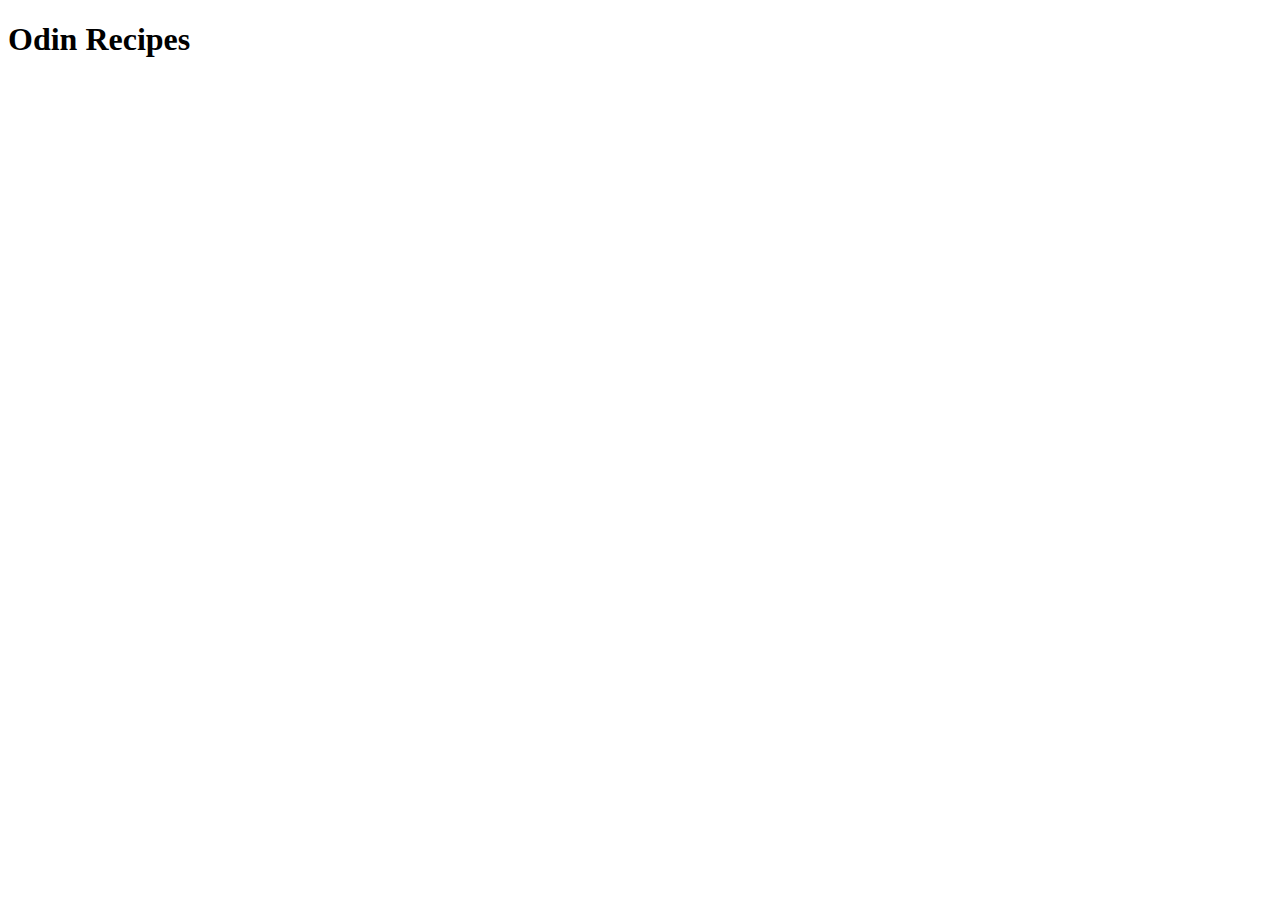
==== index.html @ ec70c84e "created index.html file and recipes folder" ====
<!DOCTYPE html>
<html lang="en">
<head>
    <meta charset="UTF-8">
    <meta name="viewport" content="width=device-width, initial-scale=1.0">
    <title>Odin Recipes</title>
</head>
<body>
    <h1>Odin Recipes</h1>
</body>
</html>
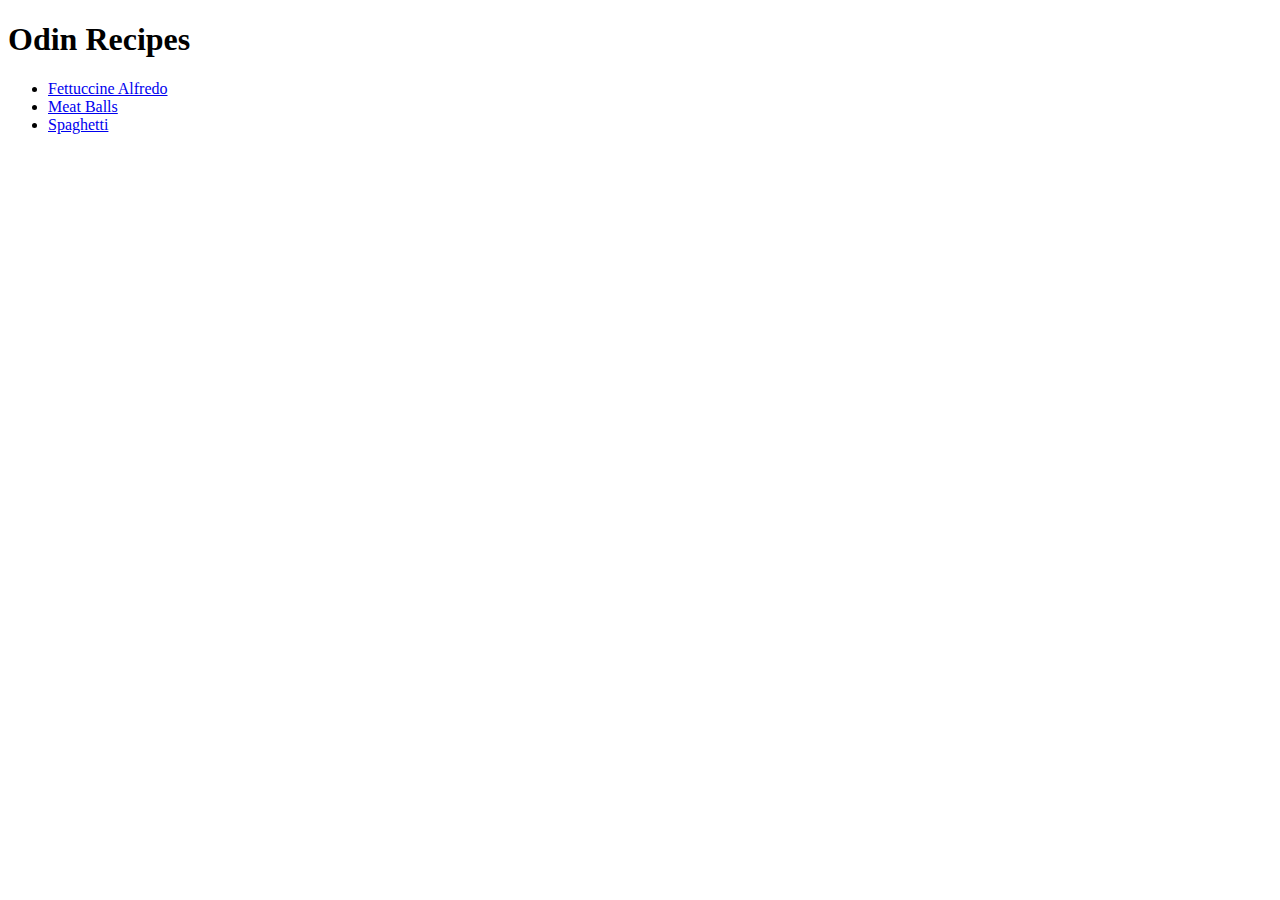
==== commit 21218d8d: "Created list of link pages fo each HTML file linking each page together." ====
--- a/index.html
+++ b/index.html
@@ -7,5 +7,10 @@
 </head>
 <body>
     <h1>Odin Recipes</h1>
+    <ul>
+        <li><a href="recipes/fettuccine-alfredo.html">Fettuccine Alfredo</a></li>
+        <li><a href="recipes/meat-balls.html">Meat Balls</a></li>
+        <li><a href="recipes/spaghetti.html">Spaghetti</a></li>
+      </ul>
 </body>
 </html>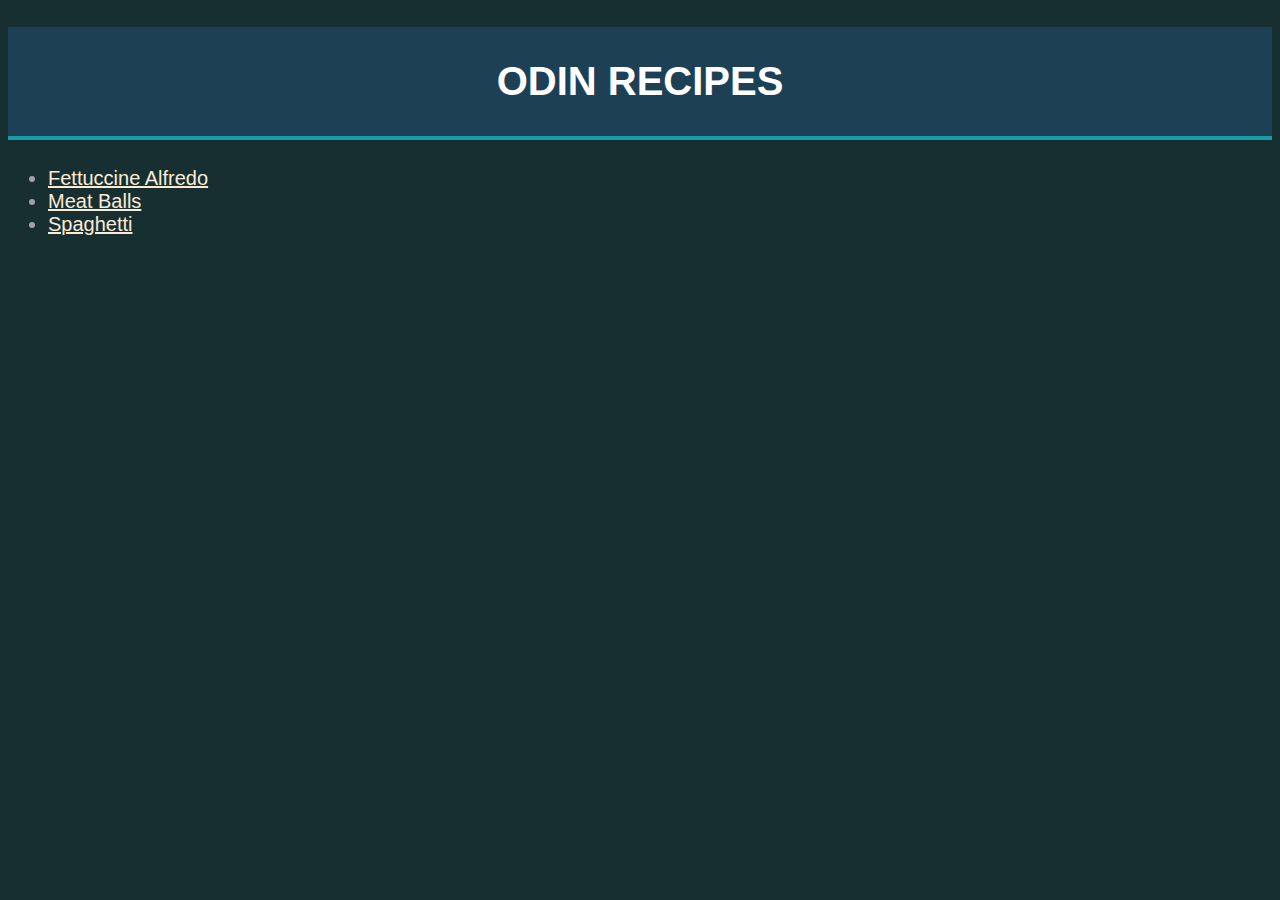
==== commit 6c4fcf71: "Added style the webpages using CSS" ====
--- a/index.html
+++ b/index.html
@@ -4,13 +4,16 @@
     <meta charset="UTF-8">
     <meta name="viewport" content="width=device-width, initial-scale=1.0">
     <title>Odin Recipes</title>
+    <link rel="stylesheet" href="styles.css">
 </head>
 <body>
-    <h1>Odin Recipes</h1>
+    <h1 class="header">Odin Recipes</h1>
+    <div id="list">
     <ul>
         <li><a href="recipes/fettuccine-alfredo.html">Fettuccine Alfredo</a></li>
         <li><a href="recipes/meat-balls.html">Meat Balls</a></li>
         <li><a href="recipes/spaghetti.html">Spaghetti</a></li>
       </ul>
+      </div>
 </body>
 </html>--- a/styles.css
+++ b/styles.css
@@ -0,0 +1,38 @@
+* {
+    background-color: rgb(24, 47, 49);
+    font-family: 'Open Sans', sans-serif;
+    text-align: left;
+    box-sizing: border-box;
+}
+
+h1 {
+    text-align: center;
+    text-transform: uppercase;
+    padding: 32px;
+    background-color: #1d4055;
+    color: #fff;
+    border-bottom: 4px solid #159eaa;
+  }
+
+a {
+    color:antiquewhite;
+    align-items: center;
+    display: block;
+}
+  
+  html {
+    font-size: 20px;
+    color: rgb(160, 159, 180)
+  }
+
+  img {
+    width: 100%;
+    max-width: 400px;
+    height: 300px;
+    object-fit: cover;
+    border-radius: 20px;
+  }
+
+body {
+    text-align: center;
+}